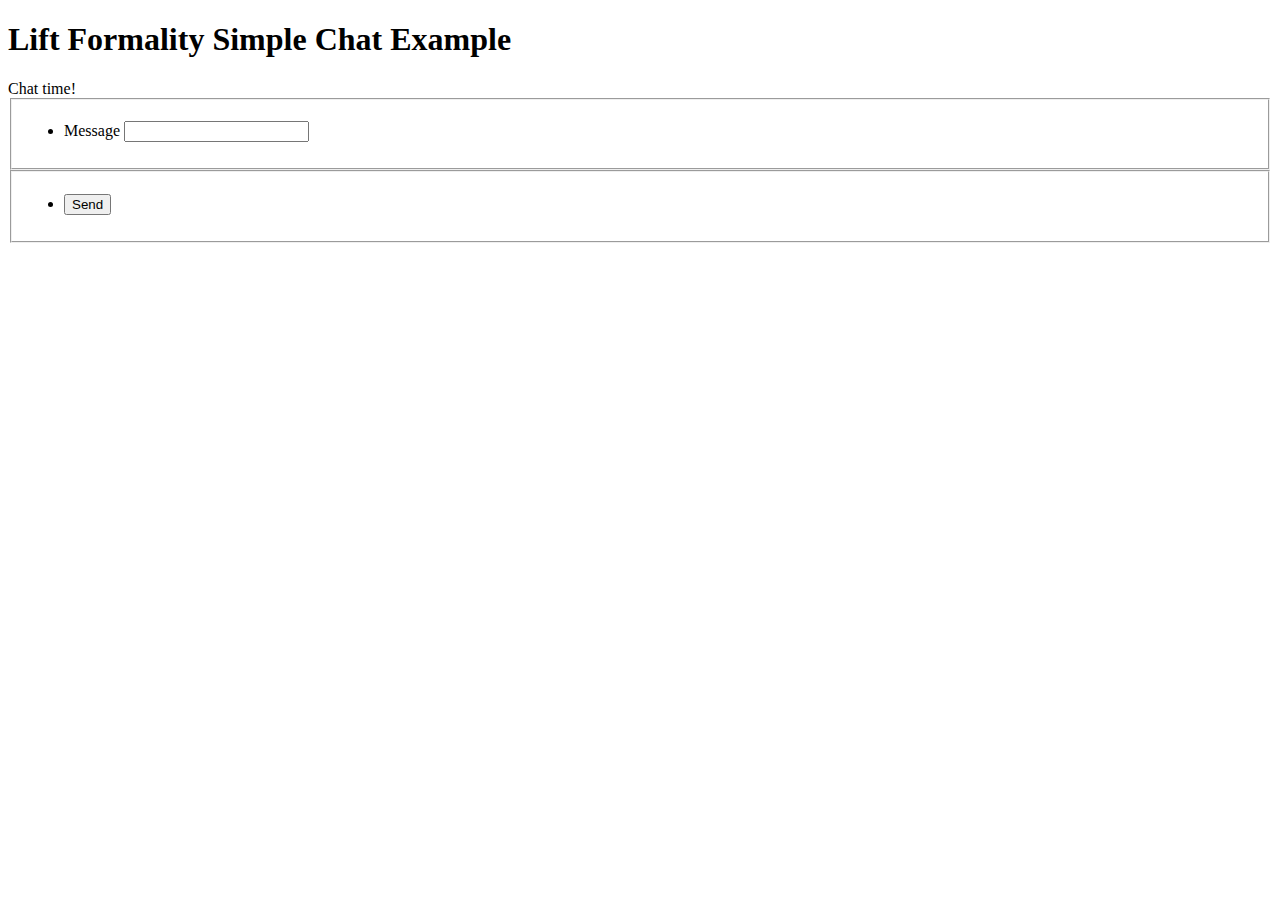
==== examples/simple-chat/src/main/webapp/index.html @ 79714775 "Add basic chat form." ====
<!doctype html>
<html class="no-js" lang="en">
  <head>
    <meta charset="utf-8" />
    <meta name="viewport" content="width=device-width, initial-scale=1.0">

    <title>Lfit Formality Simple Chat</title>

    <link rel="stylesheet" href="/static/css/foundation.css">
    <link rel="stylesheet" href="/static/css/simple-chat.css">
    <script src="/static/js/modernizr.js"></script>
  </head>

  <body>
    <header class="row">
      <h1 class="large-12 columns">Lift Formality Simple Chat Example</h1>
    </header>

    <section id="chat">
      Chat time!

      <form data-lift="Chat.form" method="post">
        <fieldset class="row">
          <ul class="large-offset-4 large-4 columns">
            <li>
              <label for="message">Message</label>
              <input id="message" type="text">
            </li>
          </ul>
        </fieldset>

        <fieldset class="buttons row">
          <ul class="large-offset-4 large-4 columns">
            <li>
              <button class="button success" type="submit">Send</button>
            </li>
          </ul>
        </fieldset>
      </form>
    </section>
    
    <script src="/static/js/jquery.js"></script>
    <script src="/static/js/foundation.min.js"></script>
    <script>
      $(document).foundation();
    </script>
  </body>
</html>
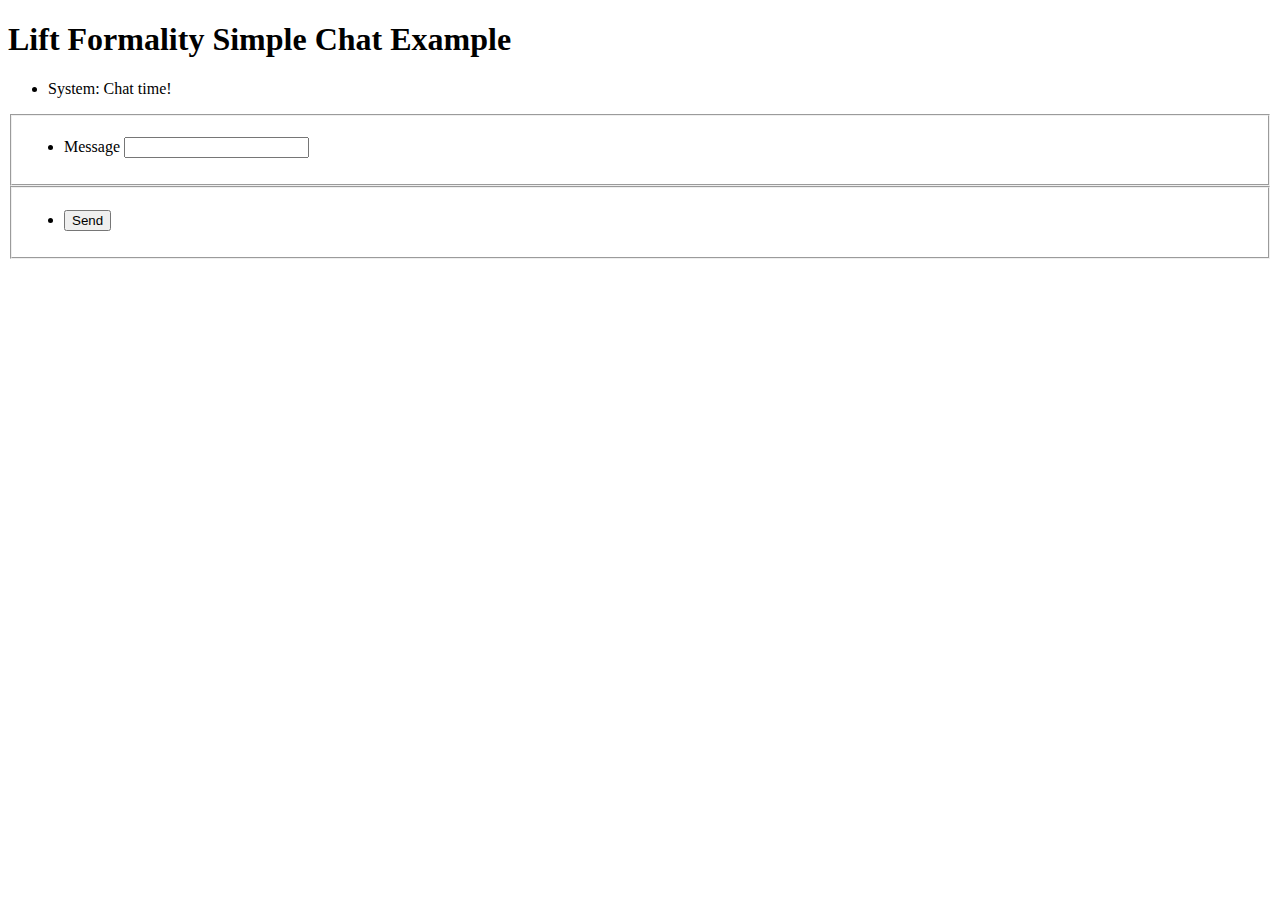
==== commit 31c87705: "Add rendering of chat messages as they're posted." ====
--- a/examples/simple-chat/src/main/webapp/index.html
+++ b/examples/simple-chat/src/main/webapp/index.html
@@ -17,7 +17,9 @@
     </header>
 
     <section id="chat">
-      Chat time!
+      <ul id="chat-messages" data-lift="Chat.chatMessages">
+        <li><span class="poster">System</span>: <span class="body">Chat time!</span></li>
+      </ul>
 
       <form data-lift="Chat.form" method="post">
         <fieldset class="row">
@@ -43,6 +45,10 @@
     <script src="/static/js/foundation.min.js"></script>
     <script>
       $(document).foundation();
+
+      window.insertChatMessage = function(newMessage) {
+        $('#chat-messages').prepend(newMessage);
+      }
     </script>
   </body>
 </html>
